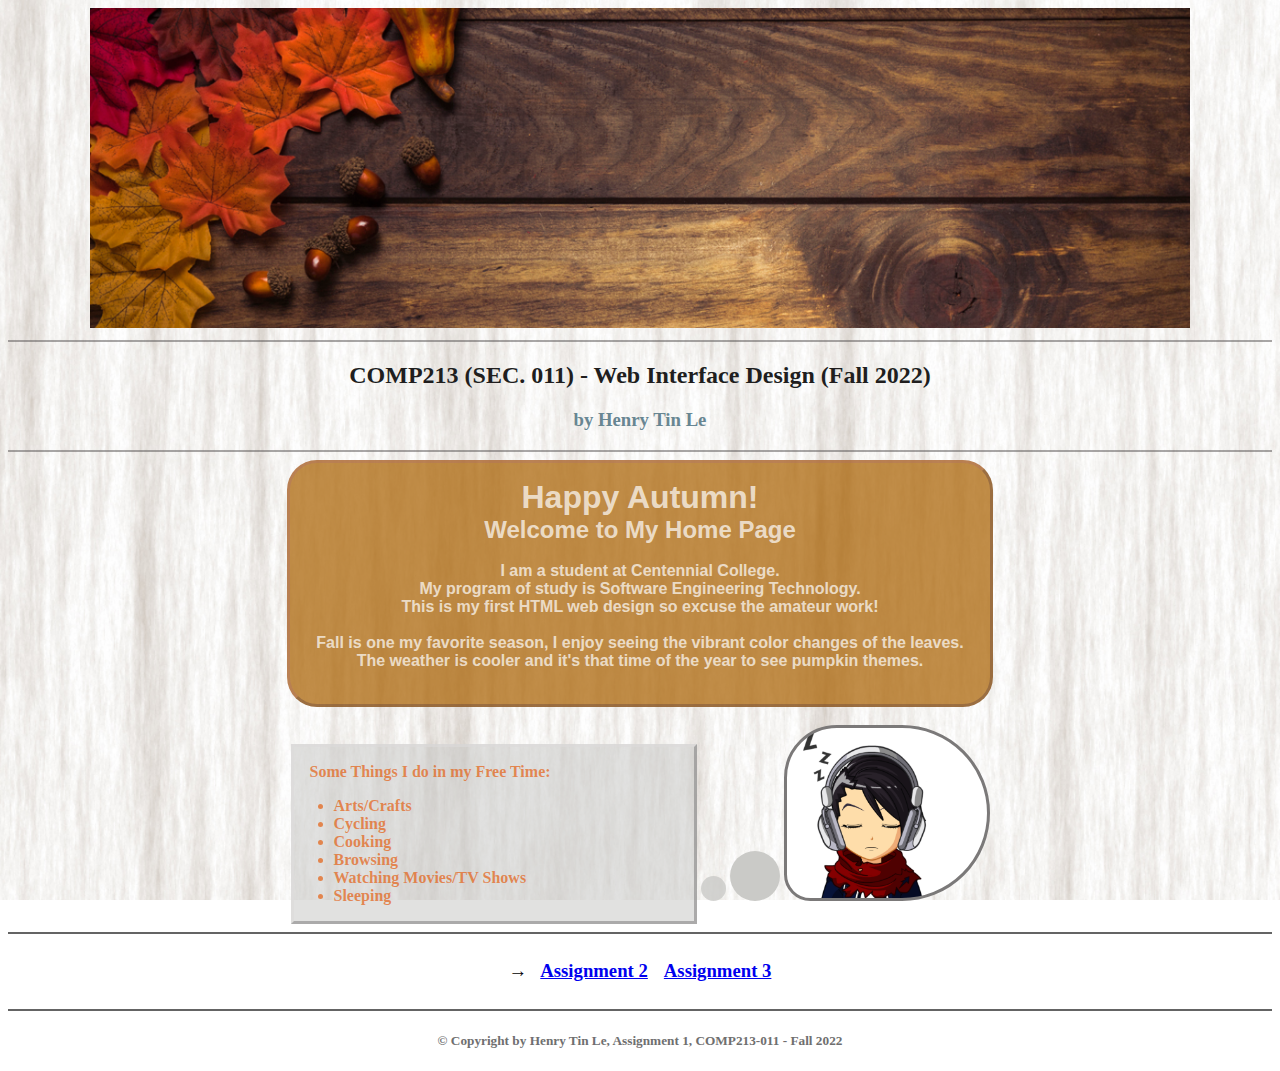
==== index.html @ c8f5ae16 "Add files via upload" ====
<!-- COMP213-011 (Assignment 1) -->
<!-- Created by Henry Tin Le -->

<!--
    Create an HTML document called index.html that will be used as your home page on studentweb.

(80% of mark – already built as a class demo during week 01 and 02) The page should include the following required features:
-	a picture at the top of the page to create a ‘banner area’ for your page.
-	a title line (header line) to show the course number and name and the current semester.
-	a smaller title line to show your name and student number.
-	a bulleted list of at least 6 favorite activities to introduce yourself to the visitors of your home page.
-	a copyright line at the bottom of the page to display in small characters ‘Copyright’ and your name, student number, course, semester.
-	use the Arial or Verdana font for the entire page.
-	include in your document an HTML comment (embedded in your HTML code) showing your name and student number.

(20% of mark) You are encouraged to enhance your home page by:
-	adding additional content (e.g. extra pictures, additional information about yourself or your hobbies)
-	refining the design (e.g. colored fonts, different font families for the titles, a background color, etc.) 
-->


<!DOCTYPE html>
<html lang="en">

<head>
    <title> Henry's Homepage </title>
<!--BACKGROUND IMAGE = photoshopped from scratch-->  
    <style>
        html {
            background: url(Background.jpg) no-repeat center fixed;
            background-size: cover;
        }
        .box1 { 
            border: 3px outset #ab6c6c59;
            background-color: #ac660abe;
            border-radius: 30px;
            text-align: center;
            width: 700px;
            margin: auto
        }
        .box2 {
            border: 3px outset #dddbdb9c;
            background-color: #cacac78f;
            text-align: left;
            width: 400px;
            display:inline-block;
        }
        .dot {
            height: 25px;
            width: 25px;
            background-color: #cacac7cd;
            border-radius: 50%;
            display: inline-block;
        }
        .dot2 {
            height: 50px;
            width: 50px;
            background-color: #cacac7;
            border-radius: 50%;
            display: inline-block;
        }      
        .circle {
            background-image: url(FaceMakerGO1.jpg);
            background-size: 170px;
            width: 200px;
            height: 170px;
            border: 3px solid #7b7979;
            border-radius: 60px 100px 100px 30px;
            display:inline-block;
        } 
         .wrap {
            text-align: center;
        }   
        h2 {
            text-align: center;
        }    
        h3 {
            text-align: center;
        }
        .img {
            margin-left: auto;
            margin-right: auto;
            text-align: center;
        }
    </style>
</head>


<body>
  <header>  
    <!--PICTURE BANNER, IMAGE CREDIT to https://www.freepik.com/free-photo/autumn-arrangement-with-leaves-hot-beverage_2580046.htm#query=fall%20banner&position=1&from_view=search-->
    <div class="img">
      <img src="Banner.jpg" width="1100" height="320">
    </div>
    <!--BORDER-->
    <hr style="border-style: ridge; border-color:#5c595987; border-width:1px;">
    <!--TITLE LINE (HEADER LINE): course name, number, and current semester-->
    <h2 style="font-family: Verdana; color:#201e1e">COMP213 (SEC. 011) - Web Interface Design (Fall 2022)</h2>
    <!--SMALLER TITLE LINE: student name and number-->
    <h3 style="font-family: Verdana; color:#688692">by Henry Tin Le</h3>
    <!--BORDER-->
    <hr style="border-style: ridge; border-color:#5c595987; border-width:1px;">
  </header>
  
  <main>
     <div class="box1"> <!--GREETINGS-->
         <p style="font-family: Arial; color:#ffffffb6">
         <font size="6"><b>Happy Autumn!</font><br>
         <font size="5">Welcome to My Home Page</font><br><br>
         <font size="3">I am a student at Centennial College.<br>
            My program of study is Software Engineering Technology.<br>
            This is my first HTML web design so excuse the amateur work!<br><br>
            Fall is one my favorite season, I enjoy seeing the vibrant color changes of the leaves. <br>
            The weather is cooler and it's that time of the year to see pumpkin themes.</font><br><br></p>
     </div>
  
     <div class="wrap"> <!--BULLETED LIST--> <br>
       <div class="box2">
         <div style="color:#e45e10b2">
           <p style="font-family: Verdana"><b>&nbsp;&nbsp;&nbsp;&nbsp;Some Things I do in my Free Time:</b></p>
           <ul>
             <li>Arts/Crafts</li>
             <li>Cycling</li>
             <li>Cooking</li>
             <li>Browsing</li>
             <li>Watching Movies/TV Shows</li>
             <li>Sleeping</li>
           </ul>
         </div>
       </div>
       <span class="dot"></span>
       <span class="dot2"></span>
       <div class="circle"></div><br>
     </div>
  </main>

  <nav>   <!--NEXT PAGE-->
    <hr style="border-style: solid; border-color:rgb(100, 100, 100); border-width:1px;">
    
    <div style="text-align:center">
      <h3 style="display:inline-block">&#8594;&nbsp;&nbsp; <a href="assignment2.html">Assignment 2 </a></h3> &nbsp;&nbsp;
      <h3 style="display:inline-block"><a href="assignment3.html">Assignment 3 </a></h3>
    </div>

    <hr style="border-style: solid; border-color:rgb(100, 100, 100); border-width:1px;">
  </nav>

  <footer> <!--COPYRIGHT WITH NAME, COURSE, SEMESTER-->
    <h5 class="wrap" style="color:rgb(111, 111, 111)">&copy; Copyright by Henry Tin Le, Assignment 1, COMP213-011 - Fall 2022</h5>
  </footer>

</body>

</html>
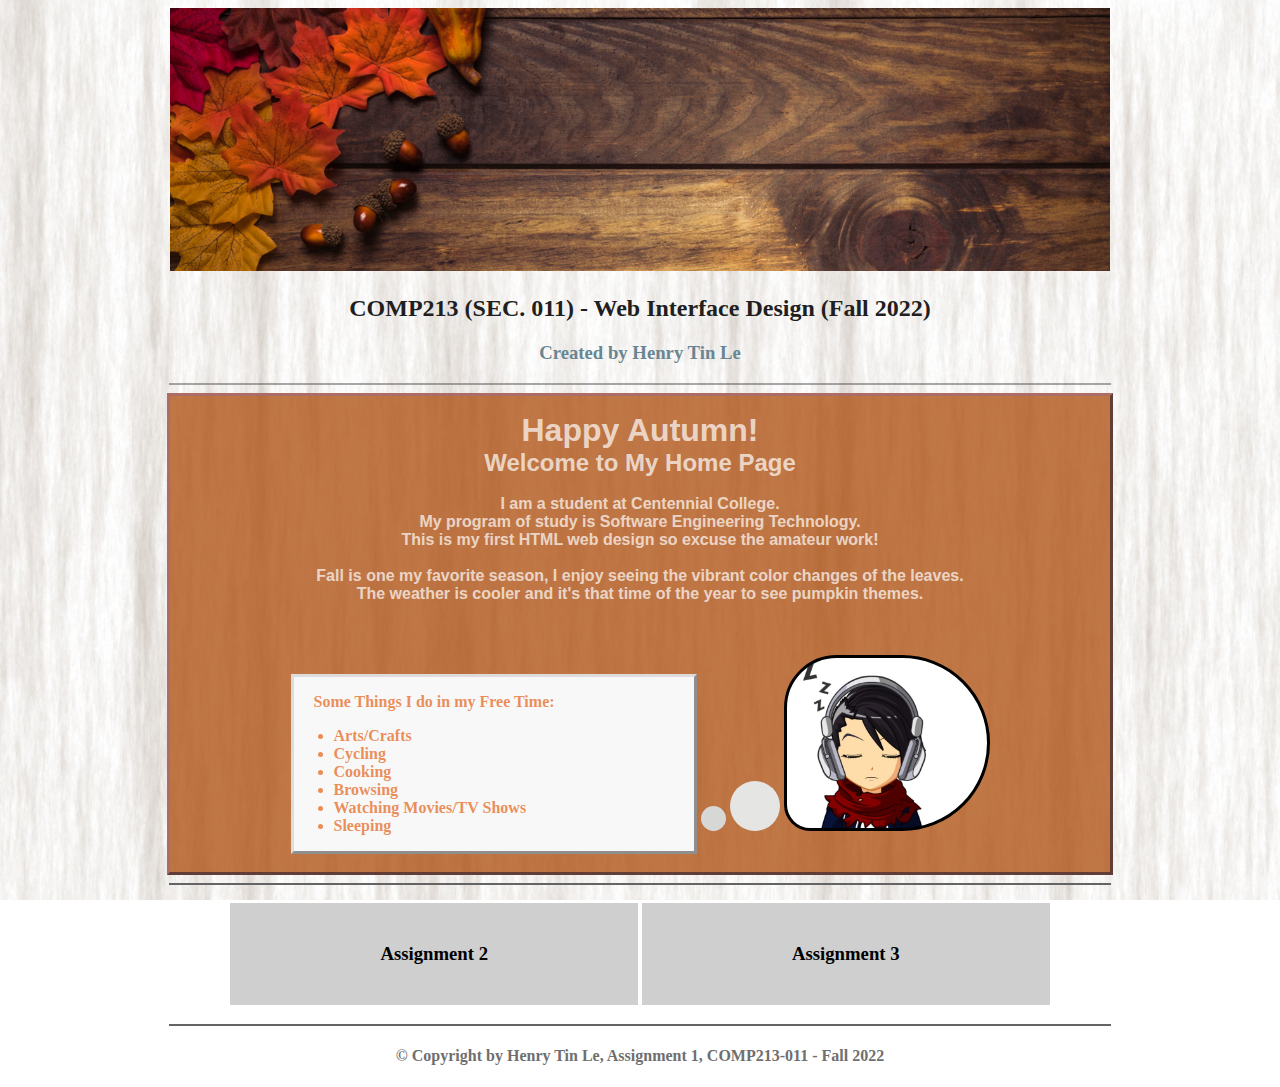
==== commit b7d290a2: "Add files via upload" ====
--- a/index.html
+++ b/index.html
@@ -31,16 +31,16 @@
             background-size: cover;
         }
         .box1 { 
-            border: 3px outset #ab6c6c59;
-            background-color: #ac660abe;
-            border-radius: 30px;
+            border: 3px outset #ab6c6ce2;
+            background-color: #ac4b0abf;
+
             text-align: center;
-            width: 700px;
+            width: 940px;
             margin: auto
         }
         .box2 {
-            border: 3px outset #dddbdb9c;
-            background-color: #cacac78f;
+            border: 3px outset #dddbdbee;
+            background-color: #f8f8f8;
             text-align: left;
             width: 400px;
             display:inline-block;
@@ -48,14 +48,14 @@
         .dot {
             height: 25px;
             width: 25px;
-            background-color: #cacac7cd;
+            background-color: #d7d7d5;
             border-radius: 50%;
             display: inline-block;
         }
         .dot2 {
             height: 50px;
             width: 50px;
-            background-color: #cacac7;
+            background-color: #e5e5e3;
             border-radius: 50%;
             display: inline-block;
         }      
@@ -64,23 +64,26 @@
             background-size: 170px;
             width: 200px;
             height: 170px;
-            border: 3px solid #7b7979;
+            border: 3px solid #000000;
             border-radius: 60px 100px 100px 30px;
             display:inline-block;
-        } 
-         .wrap {
-            text-align: center;
-        }   
-        h2 {
-            text-align: center;
-        }    
-        h3 {
-            text-align: center;
-        }
+        }      
         .img {
             margin-left: auto;
             margin-right: auto;
             text-align: center;
+        }
+        a:link, a:visited {
+        background-color: #89898968;
+        color: rgb(0, 0, 0);
+        padding: 40px 150px;
+        text-align: center;
+        text-decoration: none;
+        display: inline-block;
+        }
+        a:hover, a:active {
+          background-color: rgb(179, 73, 3);
+          color:white
         }
     </style>
 </head>
@@ -90,20 +93,18 @@
   <header>  
     <!--PICTURE BANNER, IMAGE CREDIT to https://www.freepik.com/free-photo/autumn-arrangement-with-leaves-hot-beverage_2580046.htm#query=fall%20banner&position=1&from_view=search-->
     <div class="img">
-      <img src="Banner.jpg" width="1100" height="320">
+      <img src="Banner.jpg" width="940">
     </div>
+    <!--TITLE LINE (HEADER LINE): course name, number, and current semester-->
+    <h2 style="font-family: Verdana; color:#201e1e; text-align: center;">COMP213 (SEC. 011) - Web Interface Design (Fall 2022)</h2>
+    <!--SMALLER TITLE LINE: student name and number-->
+    <h3 style="font-family: Verdana; color:#688692; text-align: center">Created by Henry Tin Le</h3>
     <!--BORDER-->
-    <hr style="border-style: ridge; border-color:#5c595987; border-width:1px;">
-    <!--TITLE LINE (HEADER LINE): course name, number, and current semester-->
-    <h2 style="font-family: Verdana; color:#201e1e">COMP213 (SEC. 011) - Web Interface Design (Fall 2022)</h2>
-    <!--SMALLER TITLE LINE: student name and number-->
-    <h3 style="font-family: Verdana; color:#688692">by Henry Tin Le</h3>
-    <!--BORDER-->
-    <hr style="border-style: ridge; border-color:#5c595987; border-width:1px;">
+    <hr style="border-style: ridge; border-color:#5c595987; border-width:1px; width:940px">
   </header>
   
-  <main>
-     <div class="box1"> <!--GREETINGS-->
+  <main class="box1">
+     <div> <!--GREETINGS-->
          <p style="font-family: Arial; color:#ffffffb6">
          <font size="6"><b>Happy Autumn!</font><br>
          <font size="5">Welcome to My Home Page</font><br><br>
@@ -114,10 +115,10 @@
             The weather is cooler and it's that time of the year to see pumpkin themes.</font><br><br></p>
      </div>
   
-     <div class="wrap"> <!--BULLETED LIST--> <br>
+     <div> <!--BULLETED LIST--> <br>
        <div class="box2">
          <div style="color:#e45e10b2">
-           <p style="font-family: Verdana"><b>&nbsp;&nbsp;&nbsp;&nbsp;Some Things I do in my Free Time:</b></p>
+           <p style="font-family: Verdana; padding-left: 20px;"><b>Some Things I do in my Free Time:</b></p>
            <ul>
              <li>Arts/Crafts</li>
              <li>Cycling</li>
@@ -131,22 +132,22 @@
        <span class="dot"></span>
        <span class="dot2"></span>
        <div class="circle"></div><br>
-     </div>
+     </div> <br>
   </main>
 
   <nav>   <!--NEXT PAGE-->
-    <hr style="border-style: solid; border-color:rgb(100, 100, 100); border-width:1px;">
+    <hr style="border-style: solid; border-color:rgb(100, 100, 100); border-width:1x; width:940px; margin-bottom: 0px">
     
     <div style="text-align:center">
-      <h3 style="display:inline-block">&#8594;&nbsp;&nbsp; <a href="assignment2.html">Assignment 2 </a></h3> &nbsp;&nbsp;
+      <h3 style="display:inline-block"><a href="assignment2.html">Assignment 2 </a></h3>
       <h3 style="display:inline-block"><a href="assignment3.html">Assignment 3 </a></h3>
     </div>
 
-    <hr style="border-style: solid; border-color:rgb(100, 100, 100); border-width:1px;">
+    <hr style="border-style: solid; border-color:rgb(100, 100, 100); border-width:1px; width:940px; margin-top: 0px">
   </nav>
 
   <footer> <!--COPYRIGHT WITH NAME, COURSE, SEMESTER-->
-    <h5 class="wrap" style="color:rgb(111, 111, 111)">&copy; Copyright by Henry Tin Le, Assignment 1, COMP213-011 - Fall 2022</h5>
+    <h4 style="color:rgb(111, 111, 111); text-align: center;">&copy; Copyright by Henry Tin Le, Assignment 1, COMP213-011 - Fall 2022</h5>
   </footer>
 
 </body>
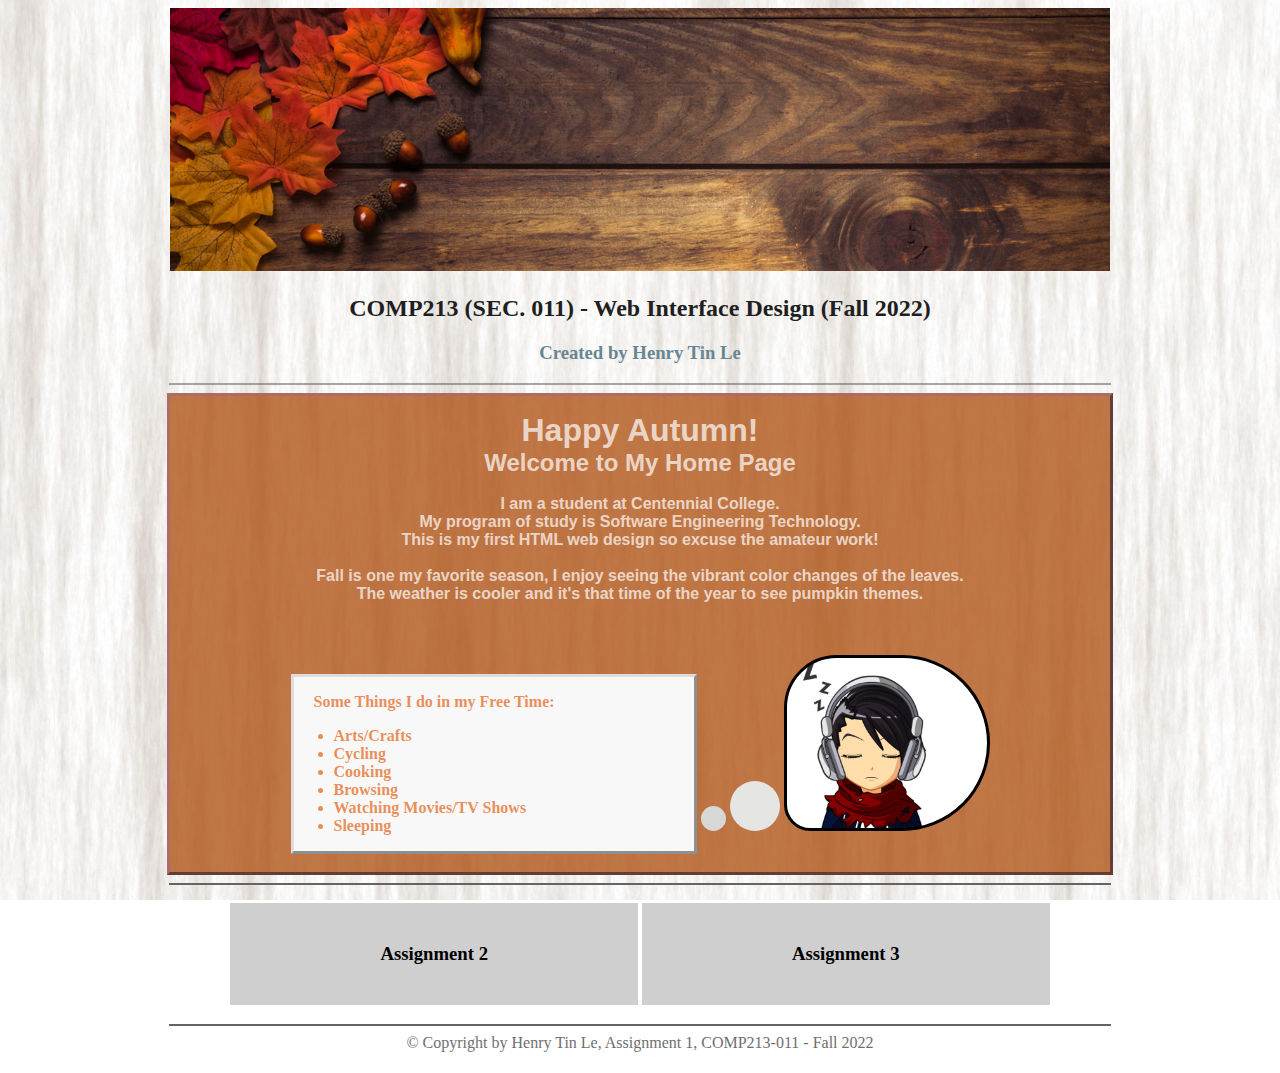
==== commit dbc4c63a: "Add files via upload" ====
--- a/index.html
+++ b/index.html
@@ -147,7 +147,7 @@
   </nav>
 
   <footer> <!--COPYRIGHT WITH NAME, COURSE, SEMESTER-->
-    <h4 style="color:rgb(111, 111, 111); text-align: center;">&copy; Copyright by Henry Tin Le, Assignment 1, COMP213-011 - Fall 2022</h5>
+    <h4 style="color:rgb(111, 111, 111); text-align: center; font-weight: lighter; margin-top: 5px;">&copy; Copyright by Henry Tin Le, Assignment 1, COMP213-011 - Fall 2022</h5>
   </footer>
 
 </body>
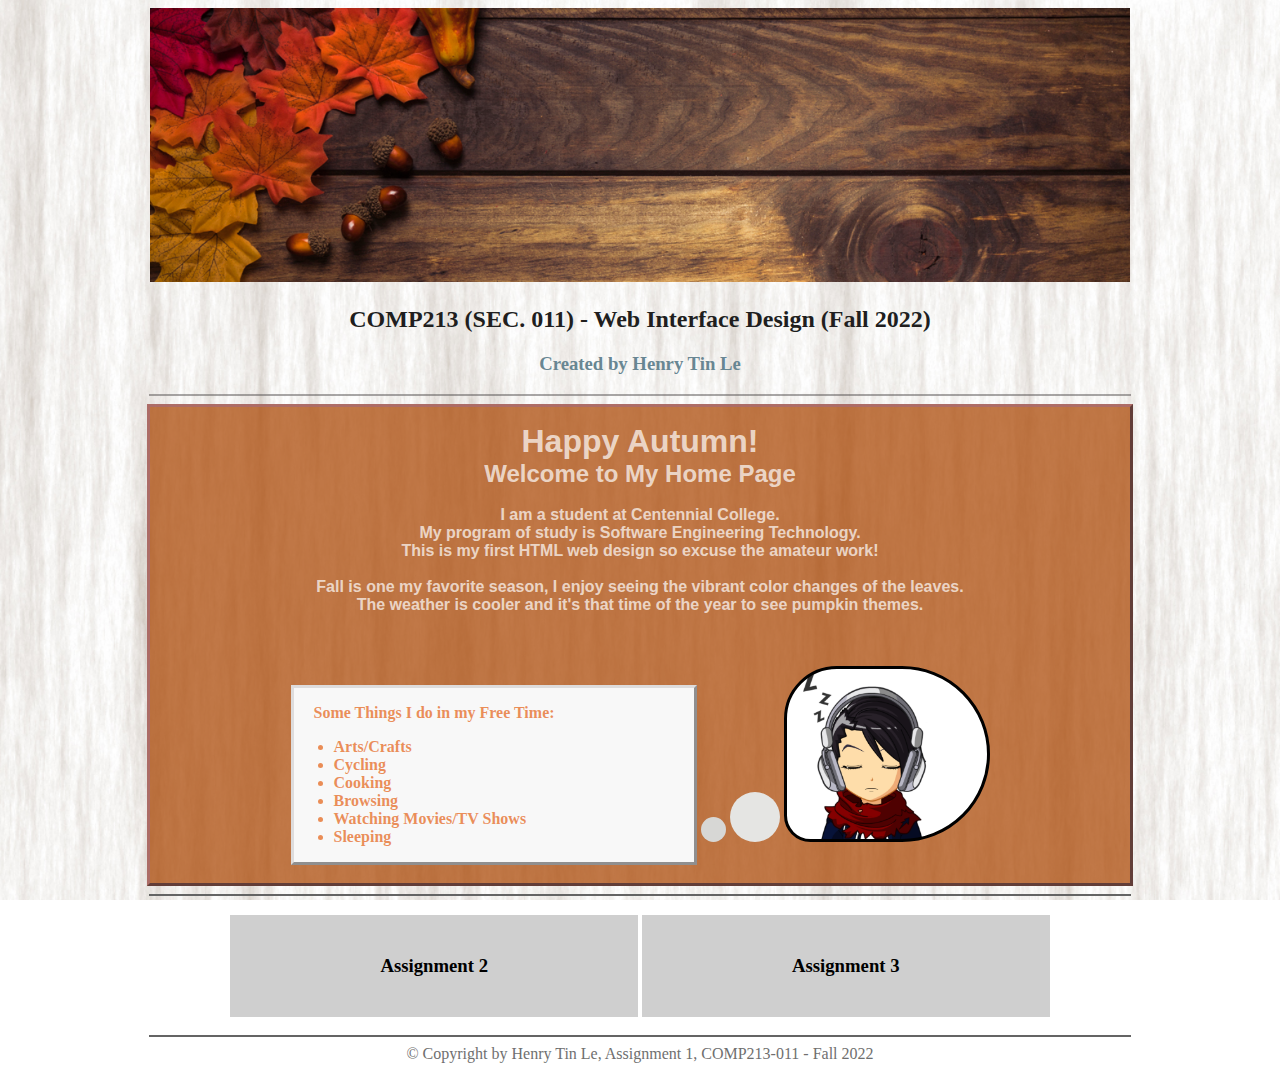
==== commit a1b7503f: "Add files via upload" ====
--- a/index.html
+++ b/index.html
@@ -2,7 +2,8 @@
 <!-- Created by Henry Tin Le -->
 
 <!--
-    Create an HTML document called index.html that will be used as your home page on studentweb.
+
+Create an HTML document called index.html that will be used as your home page on studentweb.
 
 (80% of mark – already built as a class demo during week 01 and 02) The page should include the following required features:
 -	a picture at the top of the page to create a ‘banner area’ for your page.
@@ -15,7 +16,8 @@
 
 (20% of mark) You are encouraged to enhance your home page by:
 -	adding additional content (e.g. extra pictures, additional information about yourself or your hobbies)
--	refining the design (e.g. colored fonts, different font families for the titles, a background color, etc.) 
+-	refining the design (e.g. colored fonts, different font families for the titles, a background color, etc.)
+
 -->
 
 
@@ -35,7 +37,7 @@
             background-color: #ac4b0abf;
 
             text-align: center;
-            width: 940px;
+            width: 980px;
             margin: auto
         }
         .box2 {
@@ -74,16 +76,16 @@
             text-align: center;
         }
         a:link, a:visited {
-        background-color: #89898968;
-        color: rgb(0, 0, 0);
-        padding: 40px 150px;
-        text-align: center;
-        text-decoration: none;
-        display: inline-block;
+            background-color: #89898968;
+            color: rgb(0, 0, 0);
+            padding: 40px 150px;
+            text-align: center;
+            text-decoration: none;
+            display: inline-block;
         }
         a:hover, a:active {
-          background-color: rgb(179, 73, 3);
-          color:white
+            background-color: rgb(179, 73, 3);
+            color:white
         }
     </style>
 </head>
@@ -93,14 +95,14 @@
   <header>  
     <!--PICTURE BANNER, IMAGE CREDIT to https://www.freepik.com/free-photo/autumn-arrangement-with-leaves-hot-beverage_2580046.htm#query=fall%20banner&position=1&from_view=search-->
     <div class="img">
-      <img src="Banner.jpg" width="940">
+      <img src="Banner.jpg" width="980">
     </div>
     <!--TITLE LINE (HEADER LINE): course name, number, and current semester-->
     <h2 style="font-family: Verdana; color:#201e1e; text-align: center;">COMP213 (SEC. 011) - Web Interface Design (Fall 2022)</h2>
     <!--SMALLER TITLE LINE: student name and number-->
     <h3 style="font-family: Verdana; color:#688692; text-align: center">Created by Henry Tin Le</h3>
     <!--BORDER-->
-    <hr style="border-style: ridge; border-color:#5c595987; border-width:1px; width:940px">
+    <hr style="border-style: ridge; border-color:#5c595987; border-width:1px; width:980px">
   </header>
   
   <main class="box1">
@@ -136,14 +138,14 @@
   </main>
 
   <nav>   <!--NEXT PAGE-->
-    <hr style="border-style: solid; border-color:rgb(100, 100, 100); border-width:1x; width:940px; margin-bottom: 0px">
+    <hr style="border-style: solid; border-color:rgb(100, 100, 100); border-width:1x; width:980px; margin-bottom: 0px">
     
     <div style="text-align:center">
       <h3 style="display:inline-block"><a href="assignment2.html">Assignment 2 </a></h3>
       <h3 style="display:inline-block"><a href="assignment3.html">Assignment 3 </a></h3>
     </div>
 
-    <hr style="border-style: solid; border-color:rgb(100, 100, 100); border-width:1px; width:940px; margin-top: 0px">
+    <hr style="border-style: solid; border-color:rgb(100, 100, 100); border-width:1px; width:980px; margin-top: 0px">
   </nav>
 
   <footer> <!--COPYRIGHT WITH NAME, COURSE, SEMESTER-->
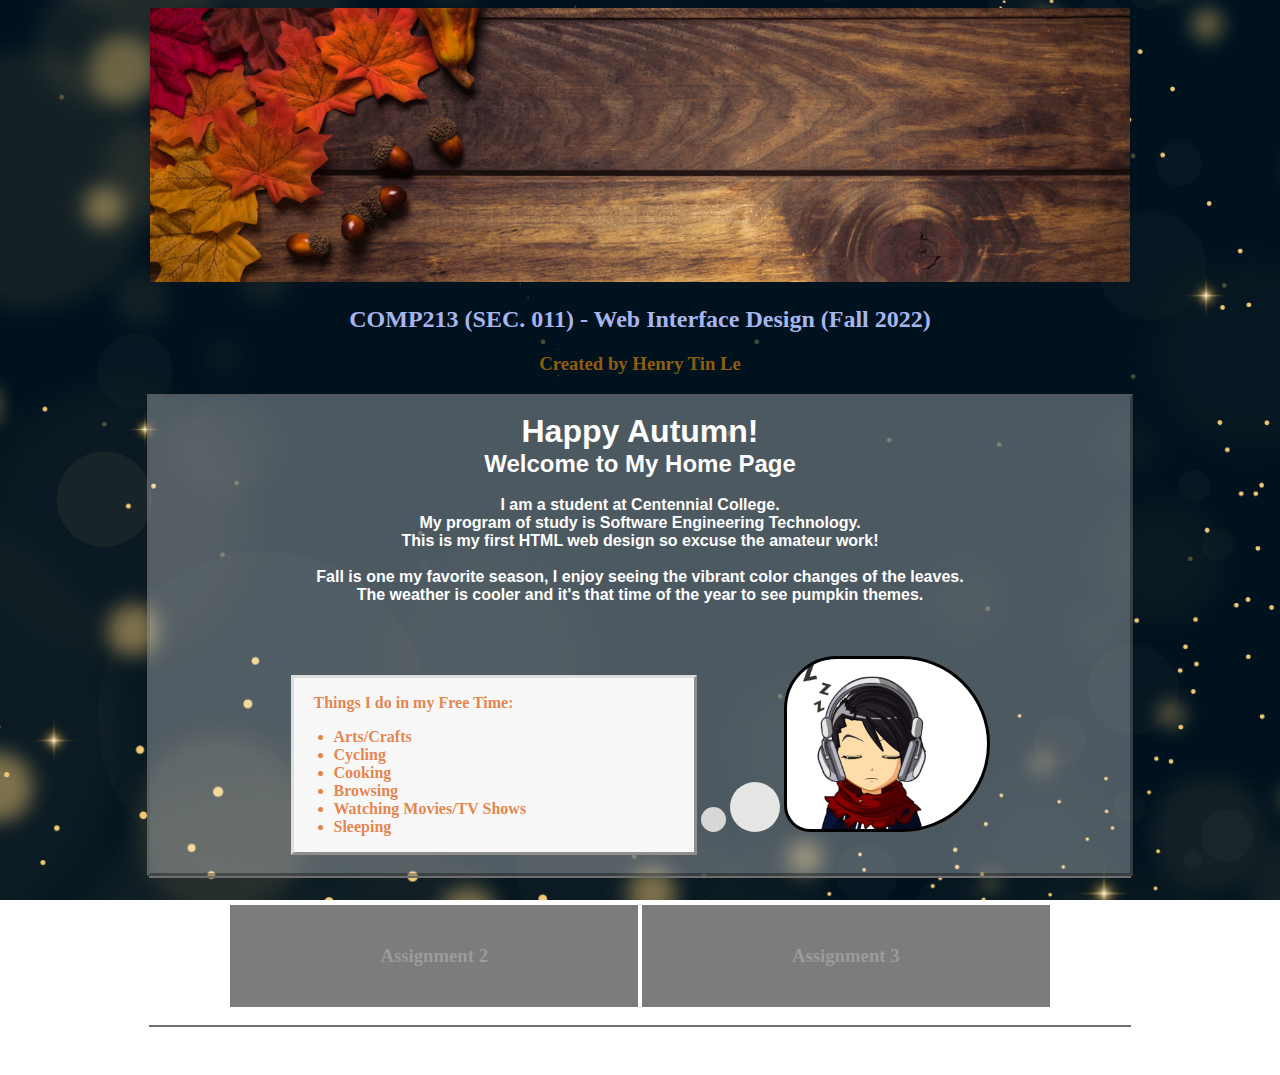
==== commit e4bf31e7: "Add files via upload" ====
--- a/index.html
+++ b/index.html
@@ -26,16 +26,16 @@
 
 <head>
     <title> Henry's Homepage </title>
-<!--BACKGROUND IMAGE = photoshopped from scratch-->  
+    
+<!--BACKGROUND IMAGE = https://www.freepik.com/free-vector/luxurious-blue-background-with-golden-particles_5833265.htm#query=golden%20particles&position=18&from_view=search&track=sph-->
     <style>
         html {
             background: url(Background.jpg) no-repeat center fixed;
             background-size: cover;
         }
         .box1 { 
-            border: 3px outset #ab6c6ce2;
-            background-color: #ac4b0abf;
-
+            border: 3px outset #00000052;
+            background-color: #ffffff4d;
             text-align: center;
             width: 980px;
             margin: auto
@@ -76,8 +76,8 @@
             text-align: center;
         }
         a:link, a:visited {
-            background-color: #89898968;
-            color: rgb(0, 0, 0);
+            background-color: #4d4d4dbc;
+            color: rgb(156, 155, 155);
             padding: 40px 150px;
             text-align: center;
             text-decoration: none;
@@ -98,16 +98,15 @@
       <img src="Banner.jpg" width="980">
     </div>
     <!--TITLE LINE (HEADER LINE): course name, number, and current semester-->
-    <h2 style="font-family: Verdana; color:#201e1e; text-align: center;">COMP213 (SEC. 011) - Web Interface Design (Fall 2022)</h2>
+    <h2 style="font-family: Verdana; color:#a7b6ee; text-align: center;">COMP213 (SEC. 011) - Web Interface Design (Fall 2022)</h2>
     <!--SMALLER TITLE LINE: student name and number-->
-    <h3 style="font-family: Verdana; color:#688692; text-align: center">Created by Henry Tin Le</h3>
-    <!--BORDER-->
-    <hr style="border-style: ridge; border-color:#5c595987; border-width:1px; width:980px">
+    <h3 style="font-family: Verdana; color:#d18007b1; text-align: center">Created by Henry Tin Le</h3>
+
   </header>
   
   <main class="box1">
      <div> <!--GREETINGS-->
-         <p style="font-family: Arial; color:#ffffffb6">
+         <p style="font-family: Arial; color:white">
          <font size="6"><b>Happy Autumn!</font><br>
          <font size="5">Welcome to My Home Page</font><br><br>
          <font size="3">I am a student at Centennial College.<br>
@@ -119,8 +118,8 @@
   
      <div> <!--BULLETED LIST--> <br>
        <div class="box2">
-         <div style="color:#e45e10b2">
-           <p style="font-family: Verdana; padding-left: 20px;"><b>Some Things I do in my Free Time:</b></p>
+         <div style="color:#e0590bbe">
+           <p style="font-family: Verdana; padding-left: 20px;"><b>Things I do in my Free Time:</b></p>
            <ul>
              <li>Arts/Crafts</li>
              <li>Cycling</li>
@@ -138,18 +137,18 @@
   </main>
 
   <nav>   <!--NEXT PAGE-->
-    <hr style="border-style: solid; border-color:rgb(100, 100, 100); border-width:1x; width:980px; margin-bottom: 0px">
+    <hr style="border-style: solid; border-color:rgb(110, 110, 110); border-width:1px; width:980px; margin-top: 0px">
     
     <div style="text-align:center">
       <h3 style="display:inline-block"><a href="assignment2.html">Assignment 2 </a></h3>
       <h3 style="display:inline-block"><a href="assignment3.html">Assignment 3 </a></h3>
     </div>
 
-    <hr style="border-style: solid; border-color:rgb(100, 100, 100); border-width:1px; width:980px; margin-top: 0px">
+    <hr style="border-style: solid; border-color:rgb(110, 110, 110); border-width:1px; width:980px; margin-top: 0px">
   </nav>
 
   <footer> <!--COPYRIGHT WITH NAME, COURSE, SEMESTER-->
-    <h4 style="color:rgb(111, 111, 111); text-align: center; font-weight: lighter; margin-top: 5px;">&copy; Copyright by Henry Tin Le, Assignment 1, COMP213-011 - Fall 2022</h5>
+    <h4 style="color:white; text-align: center; font-weight: lighter; margin-top: 5px;">&copy; Copyright by Henry Tin Le, Assignment 1, COMP213-011 - Fall 2022</h5>
   </footer>
 
 </body>
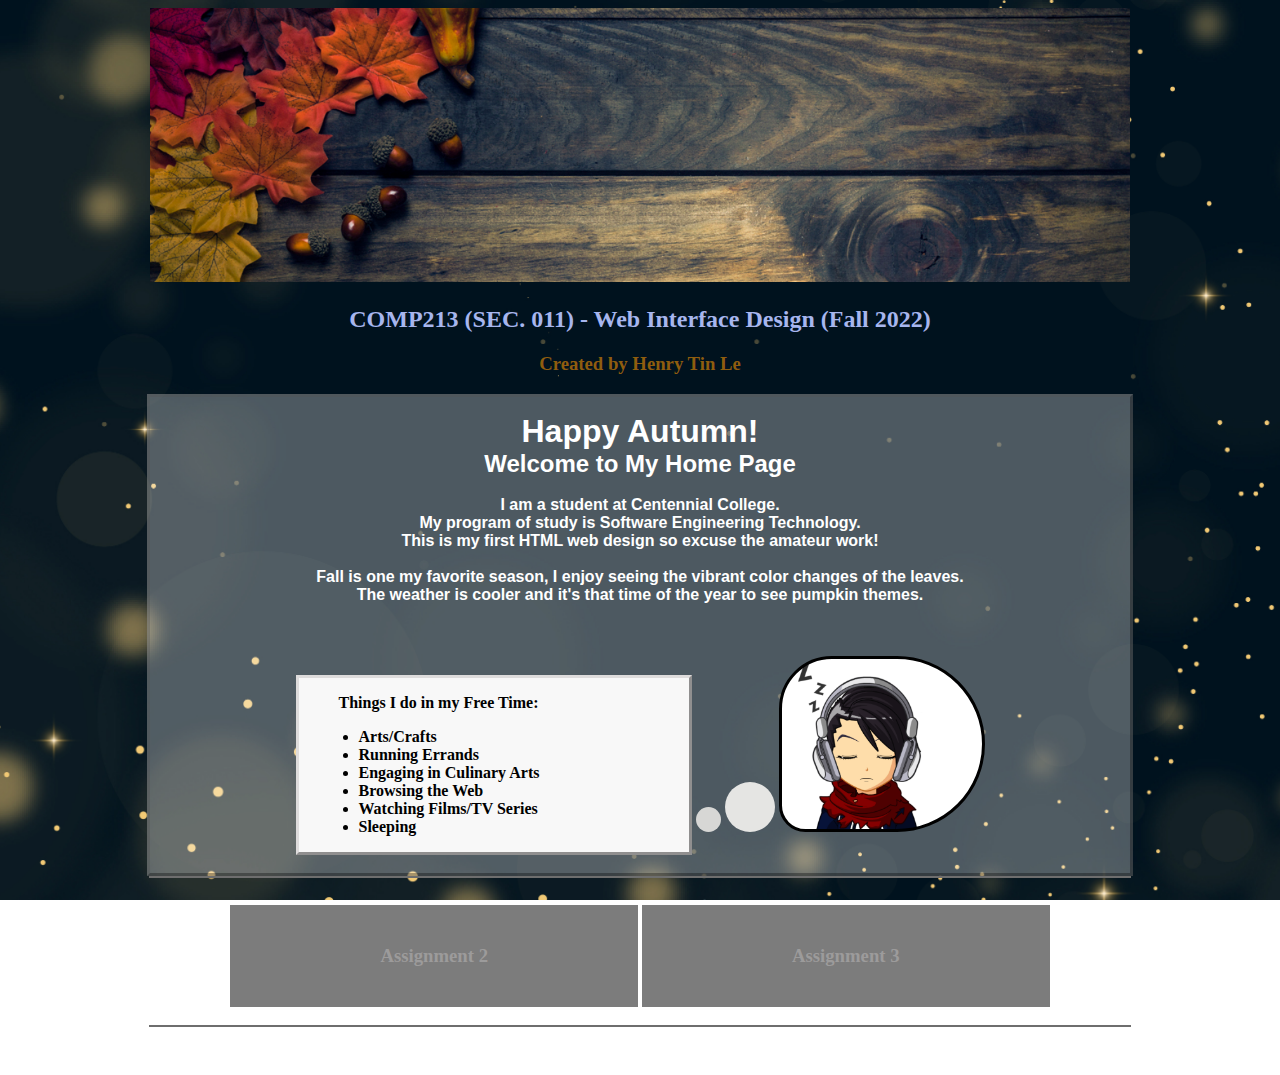
==== commit a94687b2: "Add files via upload" ====
--- a/index.html
+++ b/index.html
@@ -44,7 +44,9 @@
             border: 3px outset #dddbdbee;
             background-color: #f8f8f8;
             text-align: left;
-            width: 400px;
+            padding-left: 20px;
+            padding-right: 20px;
+            width: 350px;
             display:inline-block;
         }
         .dot {
@@ -118,14 +120,14 @@
   
      <div> <!--BULLETED LIST--> <br>
        <div class="box2">
-         <div style="color:#e0590bbe">
+         <div style="color:black">
            <p style="font-family: Verdana; padding-left: 20px;"><b>Things I do in my Free Time:</b></p>
            <ul>
              <li>Arts/Crafts</li>
-             <li>Cycling</li>
-             <li>Cooking</li>
-             <li>Browsing</li>
-             <li>Watching Movies/TV Shows</li>
+             <li>Running Errands</li>
+             <li>Engaging in Culinary Arts</li>
+             <li>Browsing the Web</li>
+             <li>Watching Films/TV Series</li>
              <li>Sleeping</li>
            </ul>
          </div>
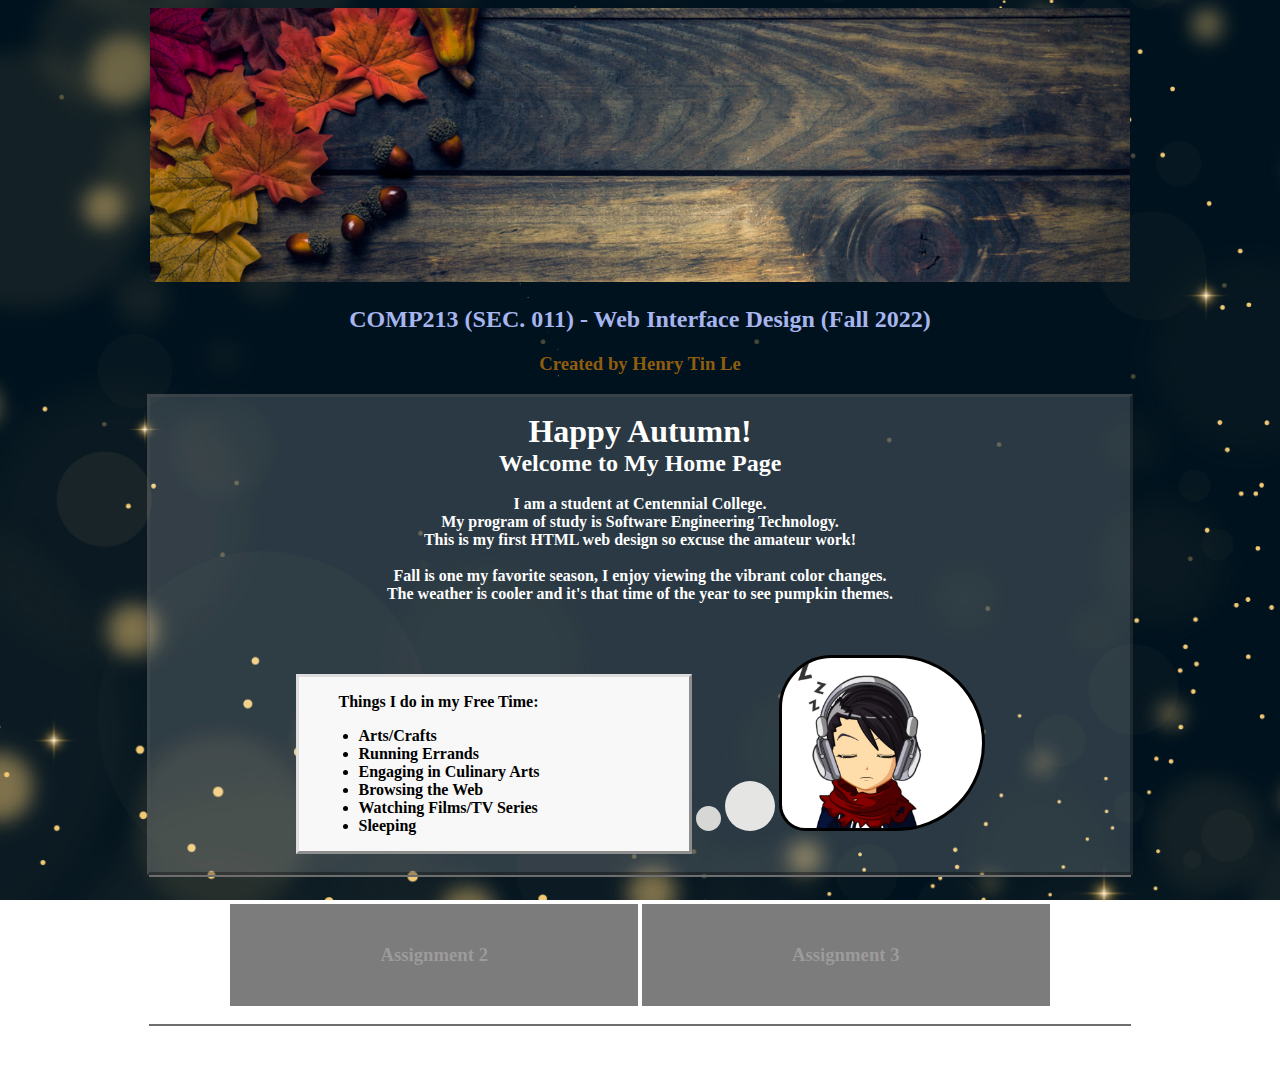
==== commit 98bf5394: "Add files via upload" ====
--- a/index.html
+++ b/index.html
@@ -35,7 +35,7 @@
         }
         .box1 { 
             border: 3px outset #00000052;
-            background-color: #ffffff4d;
+            background-color: #ffffff2a;
             text-align: center;
             width: 980px;
             margin: auto
@@ -108,13 +108,13 @@
   
   <main class="box1">
      <div> <!--GREETINGS-->
-         <p style="font-family: Arial; color:white">
+         <p style="font-family: Verdana; color:white">
          <font size="6"><b>Happy Autumn!</font><br>
          <font size="5">Welcome to My Home Page</font><br><br>
          <font size="3">I am a student at Centennial College.<br>
             My program of study is Software Engineering Technology.<br>
             This is my first HTML web design so excuse the amateur work!<br><br>
-            Fall is one my favorite season, I enjoy seeing the vibrant color changes of the leaves. <br>
+            Fall is one my favorite season, I enjoy viewing the vibrant color changes. <br>
             The weather is cooler and it's that time of the year to see pumpkin themes.</font><br><br></p>
      </div>
   
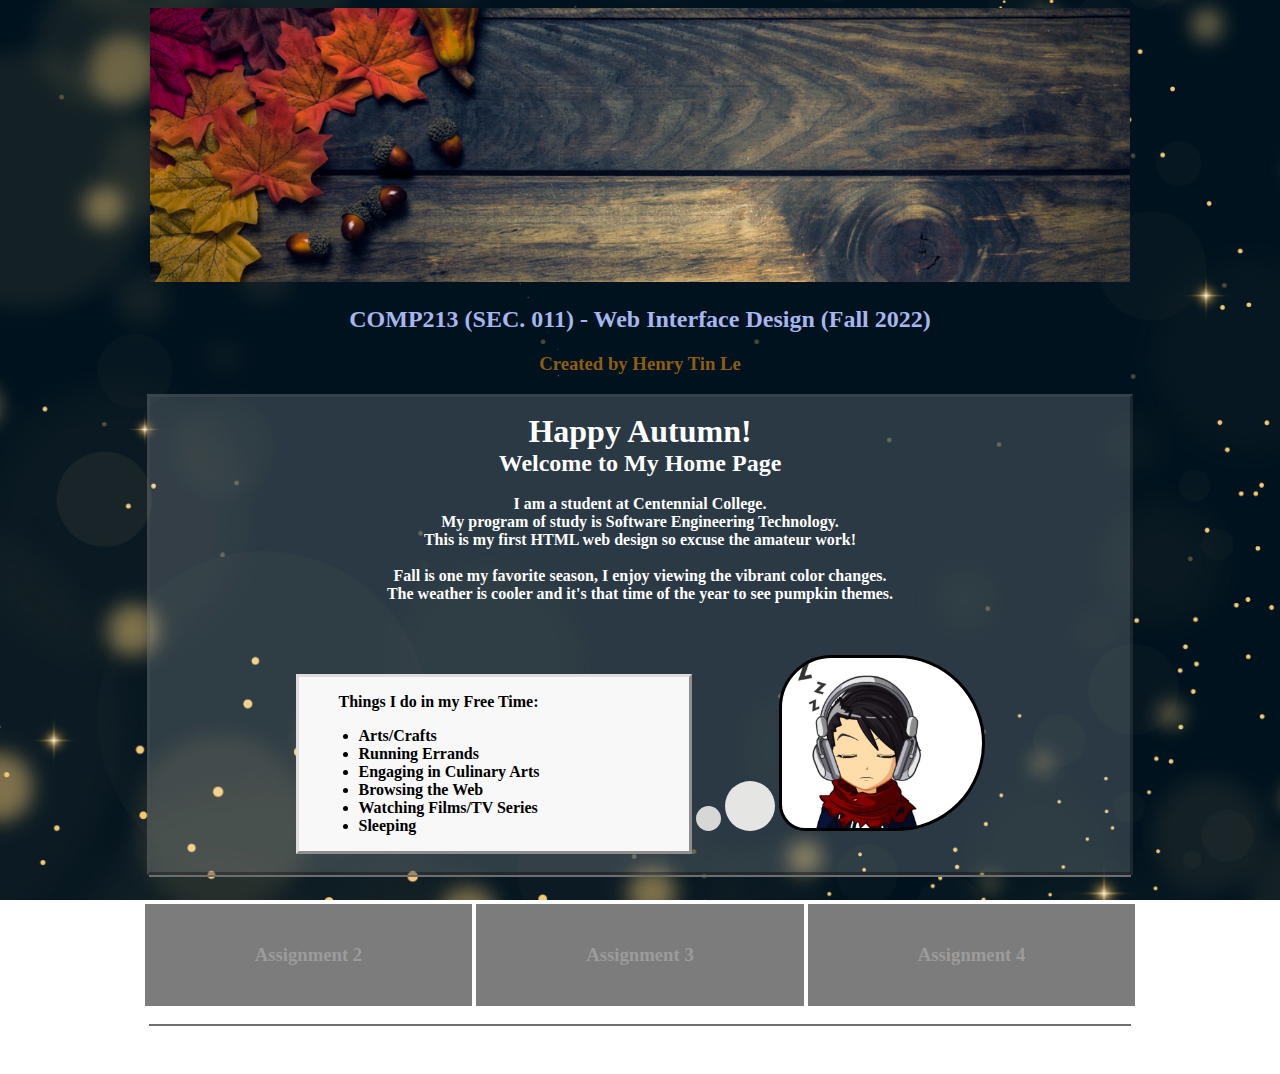
==== commit 6b894eb9: "Add files via upload" ====
--- a/index.html
+++ b/index.html
@@ -33,6 +33,18 @@
             background: url(Background.jpg) no-repeat center fixed;
             background-size: cover;
         }
+        a:link, a:visited {
+            background-color: #4d4d4dbc;
+            color: rgb(156, 155, 155);
+            padding: 40px 110px;
+            text-align: center;
+            text-decoration: none;
+            display: inline-block;
+        }
+        a:hover, a:active {
+            background-color: rgb(179, 73, 3);
+            color:white
+        }
         .box1 { 
             border: 3px outset #00000052;
             background-color: #ffffff2a;
@@ -49,6 +61,15 @@
             width: 350px;
             display:inline-block;
         }
+        .circle {
+            background-image: url(FaceMakerGO1.jpg);
+            background-size: 170px;
+            width: 200px;
+            height: 170px;
+            border: 3px solid #000000;
+            border-radius: 60px 100px 100px 30px;
+            display:inline-block;
+        }    
         .dot {
             height: 25px;
             width: 25px;
@@ -62,32 +83,11 @@
             background-color: #e5e5e3;
             border-radius: 50%;
             display: inline-block;
-        }      
-        .circle {
-            background-image: url(FaceMakerGO1.jpg);
-            background-size: 170px;
-            width: 200px;
-            height: 170px;
-            border: 3px solid #000000;
-            border-radius: 60px 100px 100px 30px;
-            display:inline-block;
-        }      
+        }
         .img {
             margin-left: auto;
             margin-right: auto;
             text-align: center;
-        }
-        a:link, a:visited {
-            background-color: #4d4d4dbc;
-            color: rgb(156, 155, 155);
-            padding: 40px 150px;
-            text-align: center;
-            text-decoration: none;
-            display: inline-block;
-        }
-        a:hover, a:active {
-            background-color: rgb(179, 73, 3);
-            color:white
         }
     </style>
 </head>
@@ -144,6 +144,7 @@
     <div style="text-align:center">
       <h3 style="display:inline-block"><a href="assignment2.html">Assignment 2 </a></h3>
       <h3 style="display:inline-block"><a href="assignment3.html">Assignment 3 </a></h3>
+      <h3 style="display:inline-block"><a href="assignment4.html">Assignment 4 </a></h3>
     </div>
 
     <hr style="border-style: solid; border-color:rgb(110, 110, 110); border-width:1px; width:980px; margin-top: 0px">
